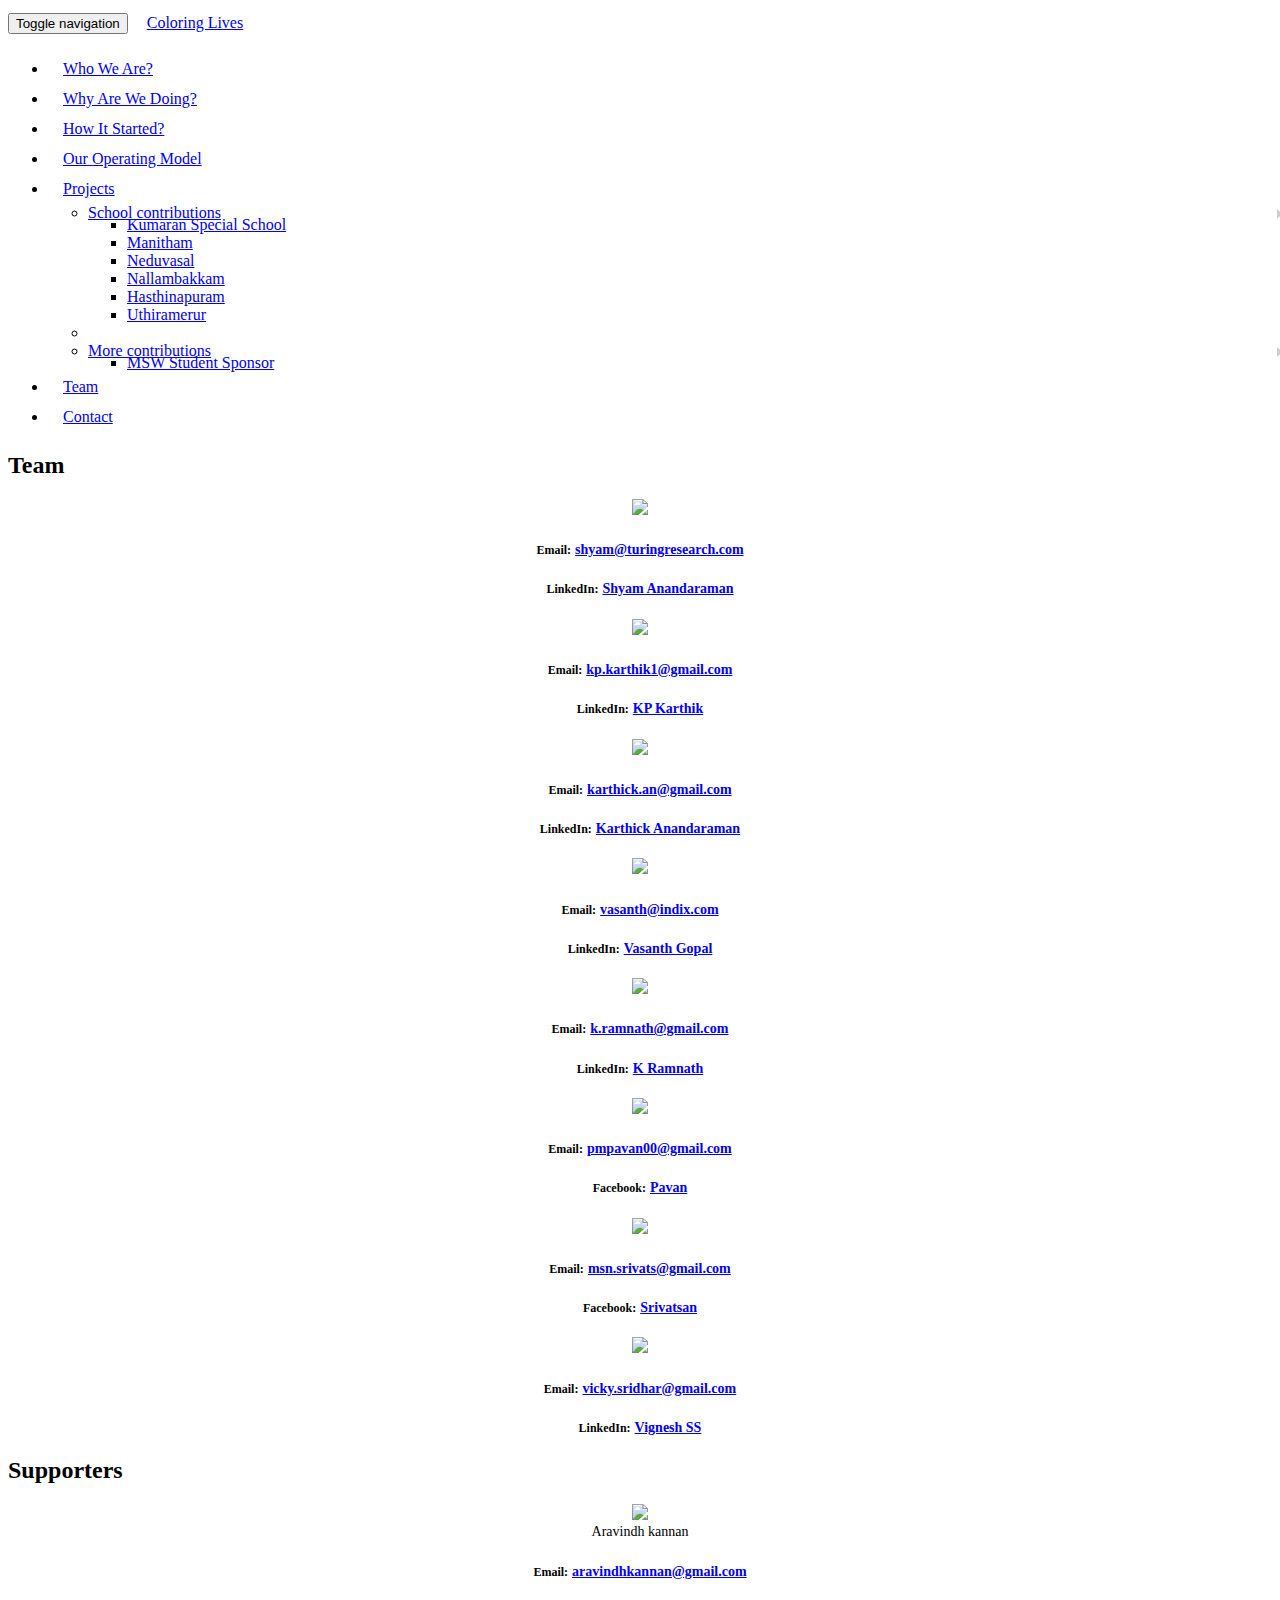
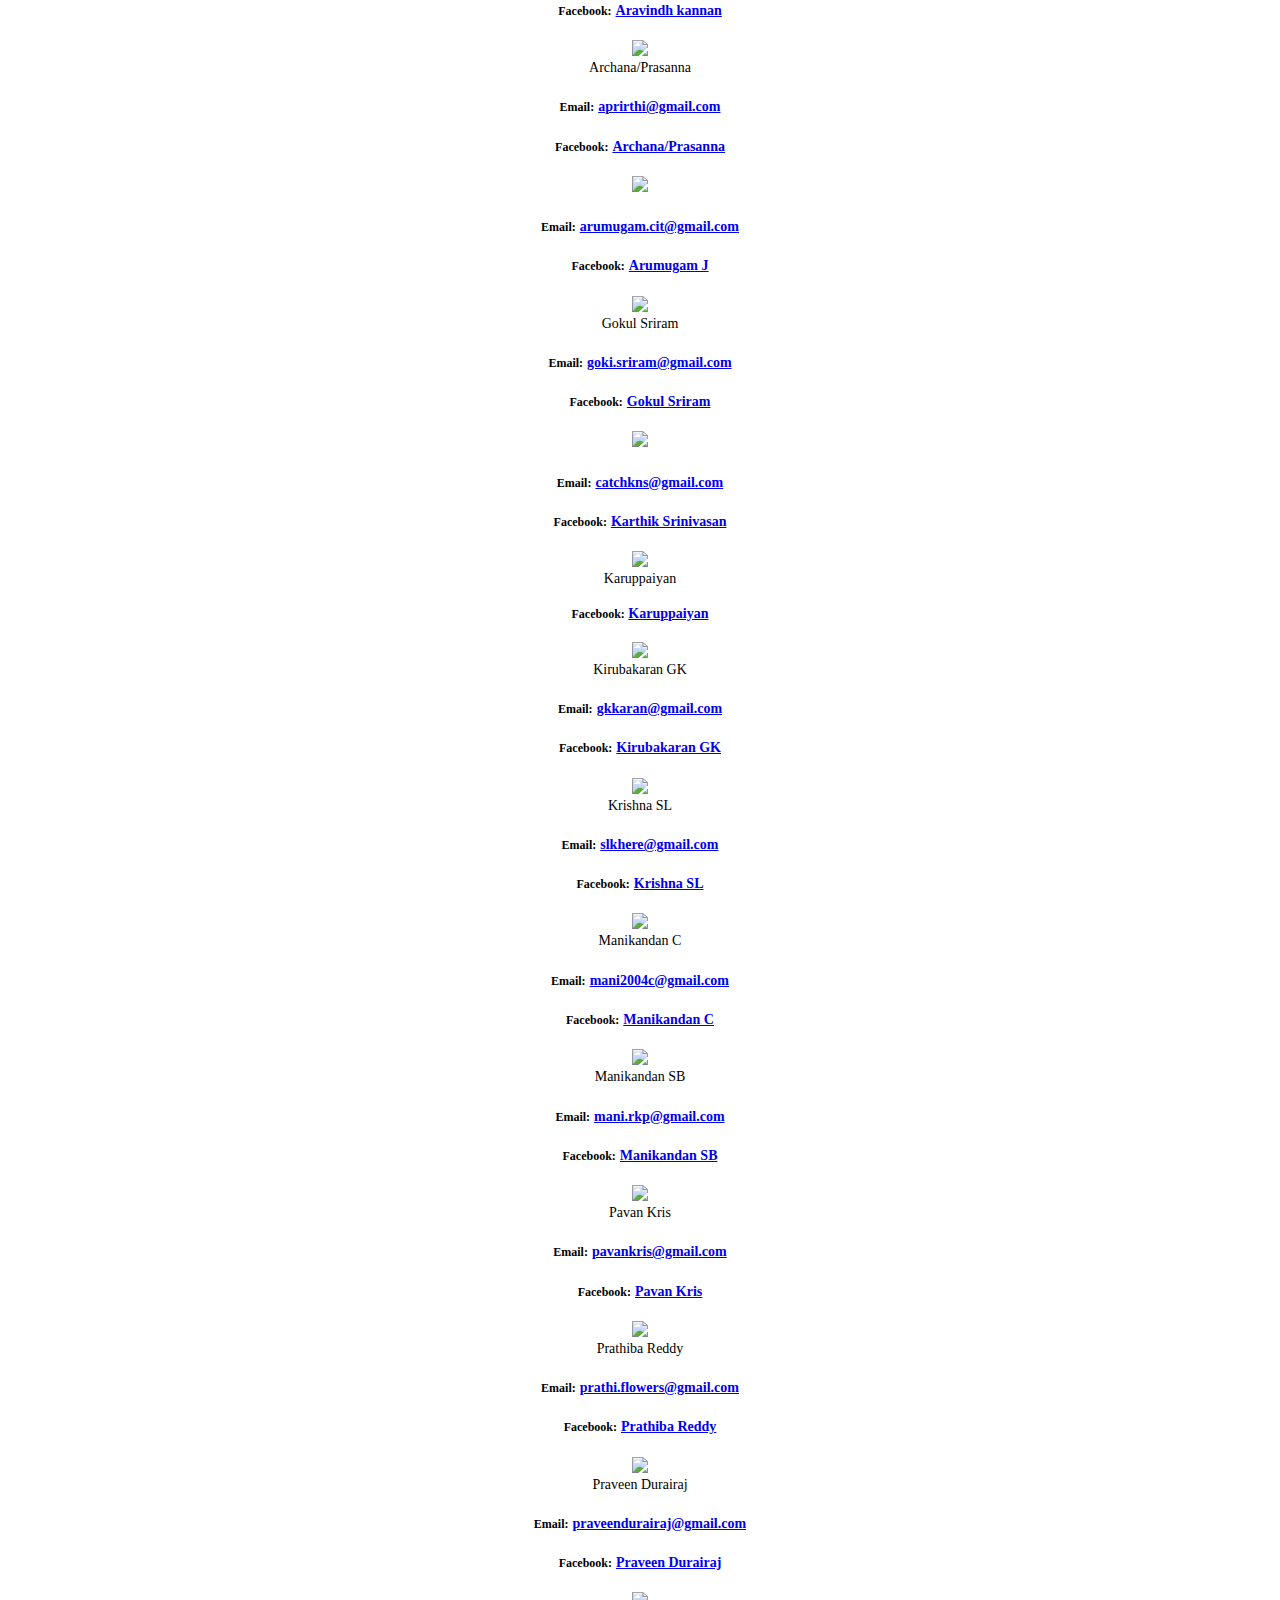
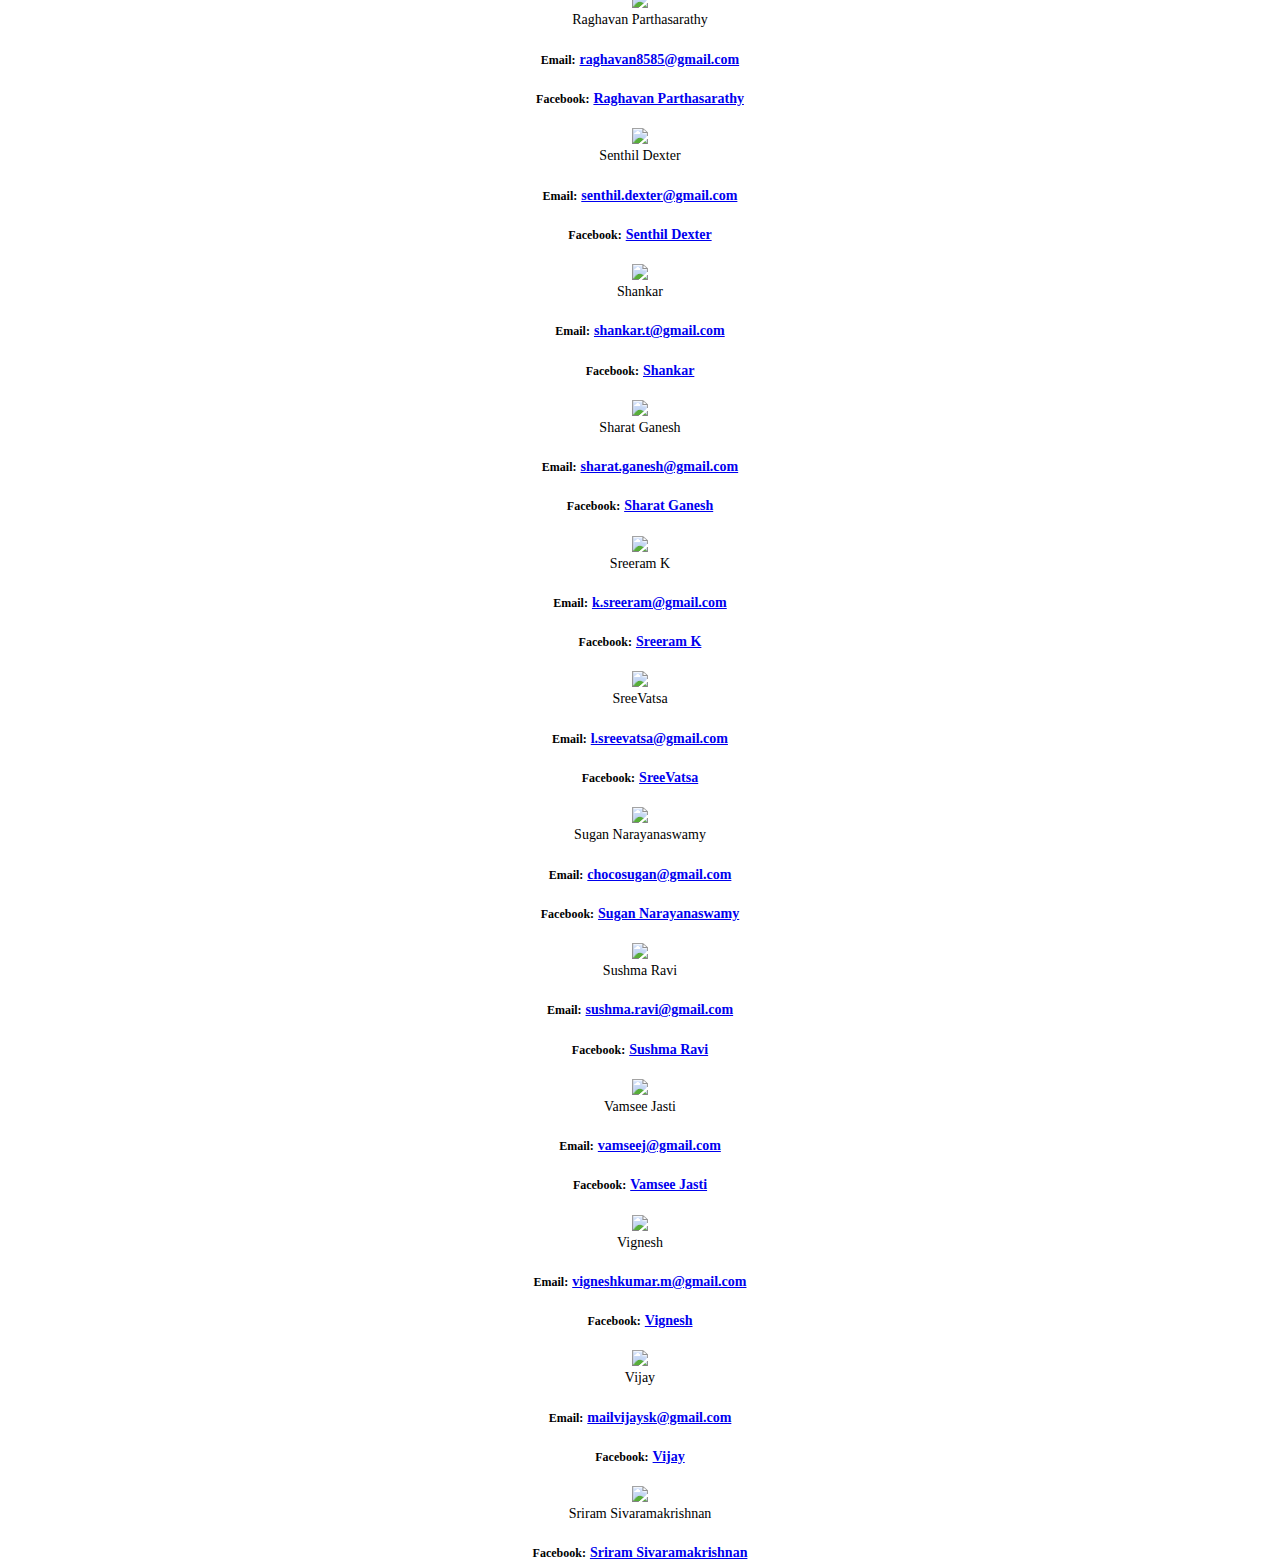
==== team.html @ 19ba020b "Add additional content as per new revision" ====
<!DOCTYPE html>
<html lang="en">
  <head>
    <meta charset="utf-8">
    <meta http-equiv="X-UA-Compatible" content="IE=edge">
    <meta name="viewport" content="width=device-width, initial-scale=1">
    <title>Coloringlives</title>

    <!-- Search headers -->
    <meta name="author" content="ColoringLives">
    <meta name="description" content="Community that improvise on Education, one day and one rupee at a time">
    <meta name="generator" content="ColoringLives">

    <!-- Facebook headers -->
    <meta property="og:title" content="Coloring Lives Team">
    <meta property="og:description" content="Community that improvise on Education, one day and one rupee at a time">
    <meta property="og:type" content="website">
    <meta property="og:url" content="http://www.colouringlives.org/team.html">
    <meta property="og:image" content="images/coloringlives-bg.jpg">
    <meta property="og:site_name" content="ColoringLives">
    <meta property="fb:admins" content="ColoringLives">

    <!-- Twitter cards -->
    <meta name="twitter:card" content="Coloring Lives Team">
    <meta name="twitter:url" content="http://www.colouringlives.org/team.html">
    <meta name="twitter:title" content="Coloring Lives Team">
    <meta name="twitter:description" content="Community that improvise on Education, one day and one rupee at a time">
    <meta name="twitter:image" content="images/coloringlives-bg.jpg">

    <!-- Google+ -->
    <meta itemprop="name" content="Coloring Lives Team">
    <meta itemprop="description" content="Community that improvise on Education, one day and one rupee at a time">
    <meta itemprop="image" content="images/coloringlives-bg.jpg">

    <!-- Bootstrap -->
    <link href="css/bootstrap.min.css" rel="stylesheet">

    <link href="css/index.css" rel="stylesheet">

    <!-- HTML5 Shim and Respond.js IE8 support of HTML5 elements and media queries -->
    <!-- WARNING: Respond.js doesn't work if you view the page via file:// -->
    <!--[if lt IE 9]>
    <script src="https://oss.maxcdn.com/libs/html5shiv/3.7.0/html5shiv.js"></script>
    <script src="https://oss.maxcdn.com/libs/respond.js/1.4.2/respond.min.js"></script>
    <![endif]-->
  </head>
  <body>

    <div class="navbar navbar-default navbar-fixed-top" role="navigation">
      <div class="container">
        <div class="navbar-header">
          <button type="button" class="navbar-toggle" data-toggle="collapse" data-target=".navbar-collapse">
            <span class="sr-only">Toggle navigation</span>
            <span class="icon-bar"></span>
            <span class="icon-bar"></span>
            <span class="icon-bar"></span>
          </button>
          <a class="navbar-brand" href="/">Coloring Lives</a>
        </div>
        <div class="collapse navbar-collapse">
          <ul class="nav navbar-nav">
            <li><a href="/#who">Who We Are?</a></li>
            <li><a href="/#why">Why Are We Doing?</a></li>
            <li><a href="/#how">How It Started?</a></li>
            <li><a href="#plan">Our Operating Model</a></li>
            <li class="dropdown">
              <a href="#" class="dropdown-toggle" data-toggle="dropdown">Projects <b class="caret"></b></a>
              <ul class="dropdown-menu">
              	<li class="dropdown-submenu">
                  <a href="#">School contributions</a>
                  <ul class="dropdown-menu">
                  	<li><a href="/projects.html#kumaran">Kumaran Special School</a></li>
		                <li><a href="/projects.html#manitham">Manitham</a></li>
		                <li><a href="/projects.html#neduvasal">Neduvasal</a></li>
		                <li><a href="/projects.html#nallambakkam">Nallambakkam</a></li>
		                <li><a href="/projects.html#hasthinapuram">Hasthinapuram</a></li>
		                <li><a href="/projects.html#uthiramerur">Uthiramerur</a></li>
		              </ul>
		            </li>
                <li class="divider"></li>
                 <li class="dropdown-submenu">
                  <a href="#">More contributions</a>
                  <ul class="dropdown-menu">
                    <li><a href="/projects.html#sponsorstudent">MSW Student Sponsor</a></li>
                  </ul>
                </li>
              </ul>
            </li>
            <li><a href="/team.html">Team</a></li>
            <li><a href="/contactus.html">Contact</a></li>
          </ul>
        </div><!--/.nav-collapse -->
      </div>
    </div>
    <div id="contactus" class="jumbotron">
      <div class="container">
        <div class="row">
          <h2>Team</h2>
        </div>
        <div class="row">
          <form role="form">
            <div class="form-group">
              <div class="row core-team well well-small">
                <section class="col-md-3">
                  <img class="img-responsive img-thumbnail" src="images/shyam.jpg" />
                  <h4>
		                <span class="glyphicon glyphicon-envelope"></span>
		                <span>Email:</span>
		                <a target="_blank" href="mailto:shyam@turingresearch.com">shyam@turingresearch.com</a>
		              </h4>
		              <h4>
		                <span class="glyphicon glyphicon-user"></span>
		                <span>LinkedIn:</span>
		                <a target="_blank" href="https://www.linkedin.com/in/shyamanandaraman">Shyam Anandaraman</a>
		              </h4>
                </section>
                <section class="col-md-3">
                  <img class="img-responsive img-thumbnail" src="images/kpkarthik.jpg" />
                  <h4>
		                <span class="glyphicon glyphicon-envelope"></span>
		                <span>Email:</span>
		                <a target="_blank" href="mailto:kp.karthik1@gmail.com">kp.karthik1@gmail.com</a>
		              </h4>
		              <h4>
		                <span class="glyphicon glyphicon-user"></span>
		                <span>LinkedIn:</span>
		                <a target="_blank" href="https://www.linkedin.com/pub/karthik-krishna-pandi/a/19a/207">KP Karthik</a>
		              </h4>
                </section>
                <section class="col-md-3">
                  <img class="img-responsive img-thumbnail" src="images/karthick.jpg" />
                  <h4>
		                <span class="glyphicon glyphicon-envelope"></span>
		                <span>Email:</span>
		                <a target="_blank" href="mailto:karthick.an@gmail.com">karthick.an@gmail.com</a>
		              </h4>
		              <h4>
		                <span class="glyphicon glyphicon-user"></span>
		                <span>LinkedIn:</span>
		                <a target="_blank" href="https://www.linkedin.com/in/karthickanandarman">Karthick Anandaraman</a>
		              </h4>
                </section>
                <section class="col-md-3">
                  <img class="img-responsive img-thumbnail" src="images/vasanth.jpg" />
                  <h4>
		                <span class="glyphicon glyphicon-envelope"></span>
		                <span>Email:</span>
		                <a target="_blank" href="mailto:vasanth@indix.com">vasanth@indix.com</a>
		              </h4>
		              <h4>
		                <span class="glyphicon glyphicon-user"></span>
		                <span>LinkedIn:</span>
		                <a target="_blank" href="https://www.linkedin.com/pub/vasanth-gopal/26/406/941">Vasanth Gopal</a>
		              </h4>
                </section>
                <section class="col-md-3">
                  <img class="img-responsive img-thumbnail" src="images/ramnath.jpg" />
                  <h4>
		                <span class="glyphicon glyphicon-envelope"></span>
		                <span>Email:</span>
		                <a target="_blank" href="mailto:k.ramnath@gmail.com">k.ramnath@gmail.com</a>
		              </h4>
		              <h4>
		                <span class="glyphicon glyphicon-user"></span>
		                <span>LinkedIn:</span>
		                <a target="_blank" href="http://in.linkedin.com/in/ramnathkrishnamurthy">K Ramnath</a>
		              </h4>
                </section>
                <section class="col-md-3">
                  <img class="img-responsive img-thumbnail" src="images/pavan.jpg" />
                  <h4>
		                <span class="glyphicon glyphicon-envelope"></span>
		                <span>Email:</span>
		                <a target="_blank" href="mailto:pmpavan00@gmail.com">pmpavan00@gmail.com</a>
		              </h4>
		              <h4>
		                <span class="glyphicon glyphicon-user"></span>
		                <span>Facebook:</span>
		                <a target="_blank" href="https://www.facebook.com/pavanpm">Pavan</a>
		              </h4>
                </section>
                <section class="col-md-3">
                  <img class="img-responsive img-thumbnail" src="images/srivats.jpg" />
                  <h4>
		                <span class="glyphicon glyphicon-envelope"></span>
		                <span>Email:</span>
		                <a target="_blank" href="mailto:msn.srivats@gmail.com">msn.srivats@gmail.com</a>
		              </h4>
		              <h4>
		                <span class="glyphicon glyphicon-user"></span>
		                <span>Facebook:</span>
		                <a target="_blank" href="https://www.facebook.com/sri.vatsan.5011">Srivatsan</a>
		              </h4>
                </section>
                <section class="col-md-3">
                  <img class="img-responsive img-thumbnail" src="images/vignesh.jpg" />
                  <h4>
		                <span class="glyphicon glyphicon-envelope"></span>
		                <span>Email:</span>
		                <a target="_blank" href="mailto:vicky.sridhar@gmail.com">vicky.sridhar@gmail.com</a>
		                
		              </h4>
		              <h4>
		                <span class="glyphicon glyphicon-user"></span>
		                <span>LinkedIn:</span>
		                <a target="_blank" href="http://in.linkedin.com/pub/vignesh-ss/18/148/90">Vignesh SS</a>
		              </h4>
                </section>
              </div>
            </div>
          </form>
        </div>
      </div>
      <div id="supporters" class="container">
        <div class="row">
          <h2>Supporters</h2>
        </div>
        <div class="row">
          <form role="form">
            <div class="form-group">
              <div class="row core-team well well-small">
                <section class="col-md-3">
								  <img class="img-responsive img-thumbnail" src="https://graph.facebook.com/aravindhkannan/picture?width=250" />
								  <label>Aravindh kannan</label>
								  <h4>
								    <span class="glyphicon glyphicon-envelope"></span>
								    <span>Email:</span>
								    <a target="_blank" href="mailto:aravindhkannan@gmail.com">aravindhkannan@gmail.com</a></h4>
								  <h4>
								    <span class="glyphicon glyphicon-user"></span>
								    <span>Facebook:</span>
								    <a target="_blank" href="https://www.facebook.com/aravindhkannan">Aravindh kannan</a>
								  </h4>
								</section>
								<section class="col-md-3">
								  <img class="img-responsive img-thumbnail" src="https://graph.facebook.com/archana.prirthi/picture?width=250" />
								  <label>Archana/Prasanna </label>
								  <h4>
								    <span class="glyphicon glyphicon-envelope"></span>
								    <span>Email:</span>
								    <a target="_blank" href="mailto:aprirthi@gmail.com">aprirthi@gmail.com</a></h4>
								  <h4>
								    <span class="glyphicon glyphicon-user"></span>
								    <span>Facebook:</span>
								    <a target="_blank" href="https://www.facebook.com/archana.prirthi">Archana/Prasanna </a>
								  </h4>
								</section>
								<section class="col-md-3">
								  <img class="img-responsive img-thumbnail" src="https://graph.facebook.com/jsixface/picture?width=250" />
								  <h4>
								    <span class="glyphicon glyphicon-envelope"></span>
								    <span>Email:</span>
								    <a target="_blank" href="mailto:arumugam.cit@gmail.com">arumugam.cit@gmail.com</a></h4>
								  <h4>
								    <span class="glyphicon glyphicon-user"></span>
								    <span>Facebook:</span>
								    <a target="_blank" href="https://www.facebook.com/jsixface">Arumugam J</a>
								  </h4>
								</section>
								<section class="col-md-3">
								  <img class="img-responsive img-thumbnail" src="https://graph.facebook.com/gokul.kannan.528/picture?width=250" />
								  <label>Gokul Sriram </label>
								  <h4>
								    <span class="glyphicon glyphicon-envelope"></span>
								    <span>Email:</span>
								    <a target="_blank" href="mailto:goki.sriram@gmail.com">	goki.sriram@gmail.com</a>
								  </h4>
								  <h4>
								    <span class="glyphicon glyphicon-user"></span>
								    <span>Facebook:</span>
								    <a target="_blank" href="https://www.facebook.com/gokul.kannan.528">Gokul Sriram </a>
								  </h4>
								</section>
								<section class="col-md-3">
								  <img class="img-responsive img-thumbnail" src="https://graph.facebook.com/catchkns/picture?width=250" />
								  <h4>
								    <span class="glyphicon glyphicon-envelope"></span>
								    <span>Email:</span>
								    <a target="_blank" href="mailto:catchkns@gmail.com">catchkns@gmail.com</a></h4>
								  <h4>
								    <span class="glyphicon glyphicon-user"></span>
								    <span>Facebook:</span>
								    <a target="_blank" href="https://www.facebook.com/catchkns">Karthik Srinivasan</a>
								  </h4>
								</section>
								<section class="col-md-3">
								  <img class="img-responsive img-thumbnail" src="https://graph.facebook.com/karuppaiyan.arumugam/picture?width=250" />
								  <label>Karuppaiyan</a></h4>
								  <h4>
								    <span class="glyphicon glyphicon-user"></span>
								    <span>Facebook:</span>
								    <a target="_blank" href="https://www.facebook.com/karuppaiyan.arumugam">Karuppaiyan</a>
								  </h4>
								</section>
								<section class="col-md-3">
								  <img class="img-responsive img-thumbnail" src="https://graph.facebook.com/gkkaran/picture?width=250" />
								  <label>Kirubakaran GK</label>
								  <h4>
								    <span class="glyphicon glyphicon-envelope"></span>
								    <span>Email:</span>
								    <a target="_blank" href="mailto:gkkaran@gmail.com">gkkaran@gmail.com</a></h4>
								  </h4>
								  <h4>
								    <span class="glyphicon glyphicon-user"></span>
								    <span>Facebook:</span>
								    <a target="_blank" href="https://www.facebook.com/gkkaran">Kirubakaran GK</a>
								  </h4>
								</section>
								<section class="col-md-3">
								  <img class="img-responsive img-thumbnail" src="https://graph.facebook.com/krishna.sl.1/picture?width=250" />
								  <label>Krishna SL	</label>
								  <h4>
								    <span class="glyphicon glyphicon-envelope"></span>
								    <span>Email:</span>
								    <a target="_blank" href="mailto:slkhere@gmail.com">slkhere@gmail.com</a>
								  </h4>
								  <h4>
								    <span class="glyphicon glyphicon-user"></span>
								    <span>Facebook:</span>
								    <a target="_blank" href="https://www.facebook.com/krishna.sl.1">Krishna SL	</a>
								  </h4>
								</section>
								<section class="col-md-3">
								  <img class="img-responsive img-thumbnail" src="https://graph.facebook.com/manikandan.chandrasekar.5/picture?width=250" />
								  <label>Manikandan C	</label>
								  <h4>
								    <span class="glyphicon glyphicon-envelope"></span>
								    <span>Email:</span>
								    <a target="_blank" href="mailto:mani2004c@gmail.com">mani2004c@gmail.com</a>
								  </h4>
								  <h4>
								  	<span class="glyphicon glyphicon-user"></span>
								    <span>Facebook:</span>
								    <a target="_blank" href="https://www.facebook.com/manikandan.chandrasekar.5">Manikandan C</a>
								  </h4>
								 </section>
								<section class="col-md-3">
								  <img class="img-responsive img-thumbnail" src="https://graph.facebook.com/manikandanbalu.sb/picture?width=250" />
								  <label>Manikandan SB</label>
								  <h4>
								    <span class="glyphicon glyphicon-envelope"></span>
								    <span>Email:</span>
								    <a target="_blank" href="mailto:mani.rkp@gmail.com">mani.rkp@gmail.com</a>
								  </h4>
								  <h4>
								  	<span class="glyphicon glyphicon-user"></span>
								    <span>Facebook:</span>
								    <a target="_blank" href="https://www.facebook.com/manikandanbalu.sb">Manikandan SB</a>
								  </h4>
								</section>
								<section class="col-md-3">
								  <img class="img-responsive img-thumbnail" src="https://graph.facebook.com/pavankris/picture?width=250" />
								  <label>Pavan Kris	</label>
								  <h4>
								    <span class="glyphicon glyphicon-envelope"></span>
								    <span>Email:</span>
								    <a target="_blank" href="mailto:pavankris@gmail.com">pavankris@gmail.com</a></h4>
								  <h4>
								    <span class="glyphicon glyphicon-user"></span>
								    <span>Facebook:</span>
								    <a target="_blank" href="https://www.facebook.com/pavankris">Pavan Kris</a>
								  </h4>
								</section>
								<section class="col-md-3">
								  <img class="img-responsive img-thumbnail" src="https://graph.facebook.com/prathi.reddy13/picture?width=250" />
								  <label>Prathiba Reddy	</label>
								  <h4>
								    <span class="glyphicon glyphicon-envelope"></span>
								    <span>Email:</span>
								    <a target="_blank" href="mailto:prathi.flowers@gmail.com">prathi.flowers@gmail.com</a></h4>
								  <h4>
								    <span class="glyphicon glyphicon-user"></span>
								    <span>Facebook:</span>
								    <a target="_blank" href="https://www.facebook.com/prathi.reddy13">Prathiba Reddy</a>
								  </h4>
								</section>
								<section class="col-md-3">
								  <img class="img-responsive img-thumbnail" src="https://graph.facebook.com/praveendurairaj/picture?width=250" />
								  <label>Praveen Durairaj	</label>
								  <h4>
								    <span class="glyphicon glyphicon-envelope"></span>
								    <span>Email:</span>
								    <a target="_blank" href="mailto:praveendurairaj@gmail.com">praveendurairaj@gmail.com</a></h4>
								  <h4>
								    <span class="glyphicon glyphicon-user"></span>
								    <span>Facebook:</span>
								    <a target="_blank" href="https://www.facebook.com/praveendurairaj">Praveen Durairaj</a>
								  </h4>
								</section>
								<section class="col-md-3">
								  <img class="img-responsive img-thumbnail" src="https://graph.facebook.com/raghavan.parthasarathy/picture?width=250" />
								  <label>Raghavan Parthasarathy	</label>
								  <h4>
								    <span class="glyphicon glyphicon-envelope"></span>
								    <span>Email:</span>
								    <a target="_blank" href="mailto:raghavan8585@gmail.com">raghavan8585@gmail.com</a></h4>
								  <h4>
								    <span class="glyphicon glyphicon-user"></span>
								    <span>Facebook:</span>
								    <a target="_blank" href="https://www.facebook.com/raghavan.parthasarathy">Raghavan Parthasarathy	</a>
								  </h4>
								</section>
								<section class="col-md-3">
								  <img class="img-responsive img-thumbnail" src="https://graph.facebook.com/senthil.dexter/picture?width=250" />
								  <label>Senthil Dexter	</label>
								  <h4>
								    <span class="glyphicon glyphicon-envelope"></span>
								    <span>Email:</span>
								    <a target="_blank" href="mailto:senthil.dexter@gmail.com">senthil.dexter@gmail.com</a></h4>
								  <h4>
								    <span class="glyphicon glyphicon-user"></span>
								    <span>Facebook:</span>
								    <a target="_blank" href="https://www.facebook.com/senthil.dexter">Senthil Dexter</a>
								  </h4>
								</section>
								<section class="col-md-3">
								  <img class="img-responsive img-thumbnail" src="https://graph.facebook.com/tshankar501/picture?width=250" />
								  <label>Shankar	</label>
								  <h4>
								    <span class="glyphicon glyphicon-envelope"></span>
								    <span>Email:</span>
								    <a target="_blank" href="mailto:shankar.t@gmail.com">shankar.t@gmail.com</a></h4>
								  <h4>
								    <span class="glyphicon glyphicon-user"></span>
								    <span>Facebook:</span>
								    <a target="_blank" href="https://www.facebook.com/tshankar501">Shankar</a>
								  </h4>
								</section>
								<section class="col-md-3">
								  <img class="img-responsive img-thumbnail" src="https://graph.facebook.com/sharat.ganesh/picture?width=250" />
								  <label>Sharat Ganesh	</label>
								  <h4>
								    <span class="glyphicon glyphicon-envelope"></span>
								    <span>Email:</span>
								    <a target="_blank" href="mailto:sharat.ganesh@gmail.com">sharat.ganesh@gmail.com</a></h4>
								  <h4>
								    <span class="glyphicon glyphicon-user"></span>
								    <span>Facebook:</span>
								    <a target="_blank" href="https://www.facebook.com/sharat.ganesh">Sharat Ganesh	</a>
								  </h4>
								</section>
								<section class="col-md-3">
								  <img class="img-responsive img-thumbnail" src="https://graph.facebook.com/k.sreeram/picture?width=250" />
								  <label>Sreeram K	</label>
								  <h4>
								    <span class="glyphicon glyphicon-envelope"></span>
								    <span>Email:</span>
								    <a target="_blank" href="mailto:k.sreeram@gmail.com">k.sreeram@gmail.com</a></h4>
								  <h4>
								    <span class="glyphicon glyphicon-user"></span>
								    <span>Facebook:</span>
								    <a target="_blank" href="https://www.facebook.com/k.sreeram">Sreeram K	</a>
								  </h4>
								</section>
								<section class="col-md-3">
								  <img class="img-responsive img-thumbnail" src="https://graph.facebook.com/sreevatsa/picture?width=250" />
								  <label>SreeVatsa	</label>
								  <h4>
								    <span class="glyphicon glyphicon-envelope"></span>
								    <span>Email:</span>
								    <a target="_blank" href="mailto:l.sreevatsa@gmail.com">l.sreevatsa@gmail.com</a></h4>
								  <h4>
								    <span class="glyphicon glyphicon-user"></span>
								    <span>Facebook:</span>
								    <a target="_blank" href="https://www.facebook.com/sreevatsa">SreeVatsa</a>
								  </h4>
								</section>
								<section class="col-md-3">
								  <img class="img-responsive img-thumbnail" src="https://graph.facebook.com/suganya.devi.946/picture?width=250" />
								  <label>Sugan Narayanaswamy	</label>
								  <h4>
								    <span class="glyphicon glyphicon-envelope"></span>
								    <span>Email:</span>
								    <a target="_blank" href="mailto:chocosugan@gmail.com">chocosugan@gmail.com</a></h4>
								  <h4>
								    <span class="glyphicon glyphicon-user"></span>
								    <span>Facebook:</span>
								    <a target="_blank" href="https://www.facebook.com/suganya.devi.946">Sugan Narayanaswamy	</a>
								  </h4>
								</section>
								<section class="col-md-3">
								  <img class="img-responsive img-thumbnail" src="https://graph.facebook.com/sushma.yarramreddy/picture?width=250" />
								  <label>Sushma Ravi	</label>
								  <h4>
								    <span class="glyphicon glyphicon-envelope"></span>
								    <span>Email:</span>
								    <a target="_blank" href="mailto:sushma.ravi@gmail.com">sushma.ravi@gmail.com</a></h4>
								  <h4>
								    <span class="glyphicon glyphicon-user"></span>
								    <span>Facebook:</span>
								    <a target="_blank" href="https://www.facebook.com/sushma.yarramreddy">Sushma Ravi</a>
								  </h4>
								</section>
								<section class="col-md-3">
								  <img class="img-responsive img-thumbnail" src="https://graph.facebook.com/vamseej/picture?width=250" />
								  <label>Vamsee Jasti	</label>
								  <h4>
								    <span class="glyphicon glyphicon-envelope"></span>
								    <span>Email:</span>
								    <a target="_blank" href="mailto:vamseej@gmail.com">vamseej@gmail.com</a></h4>
								  <h4>
								    <span class="glyphicon glyphicon-user"></span>
								    <span>Facebook:</span>
								    <a target="_blank" href="https://www.facebook.com/vamseej">Vamsee Jasti</a>
								  </h4>
								</section>
								<section class="col-md-3">
								  <img class="img-responsive img-thumbnail" src="https://graph.facebook.com/vignesh.k.manogaran/picture?width=250" />
								  <label>Vignesh	</label>
								  <h4>
								    <span class="glyphicon glyphicon-envelope"></span>
								    <span>Email:</span>
								    <a target="_blank" href="mailto:vigneshkumar.m@gmail.com">vigneshkumar.m@gmail.com</a>
								  </h4>
								  <h4>
								    <span class="glyphicon glyphicon-user"></span>
								    <span>Facebook:</span>
								    <a target="_blank" href="https://www.facebook.com/vignesh.k.manogaran">Vignesh</a>
								  </h4>
								</section>
								<section class="col-md-3">
								  <img class="img-responsive img-thumbnail" src="https://graph.facebook.com/mailvijaysk/picture?width=250" />
								  <label>Vijay</label>
								  <h4>
								    <span class="glyphicon glyphicon-envelope"></span>
								    <span>Email:</span>
								    <a target="_blank" href="mailto:mailvijaysk@gmail.com">mailvijaysk@gmail.com</a>
								  </h4>
								  <h4>
								    <span class="glyphicon glyphicon-user"></span>
								    <span>Facebook:</span>
								    <a target="_blank" href="https://www.facebook.com/mailvijaysk">Vijay</a>
								  </h4>
								</section>
								<section class="col-md-3">
								  <img class="img-responsive img-thumbnail" src="https://graph.facebook.com/sriram.sivaramakrishnan.7/picture?width=250" />
								  <label>Sriram Sivaramakrishnan</label>
								  <h4>
								    <span class="glyphicon glyphicon-user"></span>
								    <span>Facebook:</span>
								    <a target="_blank" href="https://www.facebook.com/sriram.sivaramakrishnan.7">Sriram Sivaramakrishnan</a>
								  </h4>
								</section>
              </div>
            </div>
          </form>
        </div>
      </div>
    </div>

     <!-- Bootstrap core JavaScript
    ================================================== -->
    <!-- Placed at the end of the document so the pages load faster -->
    <script src="https://ajax.googleapis.com/ajax/libs/jquery/1.11.0/jquery.min.js"></script>
    <script src="js/bootstrap.min.js"></script>
    <script src="js/index.js"></script>

  </body>
</html>
---- css/index.css ----
html{
	height: 100%;
}
body {
  height: 100%;
}

.navbar-default{
	margin-bottom: 0;
	min-height: 40px;
}

.navbar-nav>li>a, .navbar-brand{
	padding: 10px 15px;
	line-height: 30px;
}

.starter-template {
	padding: 40px 15px;
}

.jumbotron.home{
	background: url("../images/coloringlives-bg.jpg") no-repeat 0 0;
	background-size: cover;
	height: 100%;
}

.jumbotron.home .container .objective{
	background: rgba(0,0,0,0.5);
	color: #fff;
	margin-top: 10px;
}

.jumbotron.home .container .objective .header{
	font-size: 35px;
}

.jumbotron.home .container .objective .subtitle{
	font-size: 20px;
	line-height: 25px;
}

.jumbotron.home .container .objective .btn-link{
	padding: 0;
	font-size: 20px;
	vertical-align: inherit;
	text-decoration: underline;
	color: whiteSmoke;
}

.jumbotron{
	margin-bottom: 0;
}

.jumbotron p{
	font-size: 16px;
}
.jumbotron.why, #manitham, #hasthinapuram, #uthiramerur{
	background: cadetblue;
	color: #fff;
}

.jumbotron.why a, #manitham a, #hasthinapuram a, #uthiramerur a{
	color: #fff;
	text-decoration: underline;
}

.jumbotron.who, .jumbotron.how{
	background:rgb(238,238,238);
}

.jumbotron.plan {
	background: cadetblue;
	color: #fff;
}
.jumbotron.plan a {
  color: #fff;
  text-decoration: underline;
}

#contactus{
  margin-bottom: 10px;
}

#contactus .core-team .col-md-3{
	text-align: center;
	margin-top: 20px;
}

#contactus .core-team img{
	height: 150px;
}

#contactus .core-team label{
	display: block;
	font-size: 14px;
}

#contactus .core-team a{
	font-size: 14px;	
}

#contactus .core-team span{
	font-size:12px; 
}

#kumaran .btn-link{
  padding-left: 0;
  font-size: 15px;
  text-decoration: underline;
}

#kumaran img, #manitham img, #neduvasal img, #nallambakkam img, #hasthinapuram img, #uthiramerur img{
  height: 250px;
  width: auto;
  display: inline-block;
}

#nallambakkam img, #hasthinapuram img, #uthiramerur img{
	height: 225px;
}

#kumaran .content, #manitham .content, #neduvasal .content, #nallambakkam .content, #hasthinapuram .content, #uthiramerur .content{
  margin-top: 20px;
}

#donate ul{
	list-style: none;
}

#donate ul li{
	line-height: 25px;
}

.footer {
  position: absolute;
  bottom: 0;
  width: 100%;
  /* Set the fixed height of the footer here */
  height: 60px;
  background-color: #f5f5f5;
}

input[value="Pay Now"]{
    display: none;
}

form.razor-donate{
    display: inline-block;
}

.dropdown-submenu{position:relative;}
.dropdown-submenu>.dropdown-menu{top:0;left:100%;margin-top:-6px;margin-left:-1px;-webkit-border-radius:0 6px 6px 6px;-moz-border-radius:0 6px 6px 6px;border-radius:0 6px 6px 6px;}
.dropdown-submenu:hover>.dropdown-menu{display:block;}
.dropdown-submenu>a:after{display:block;content:" ";float:right;width:0;height:0;border-color:transparent;border-style:solid;border-width:5px 0 5px 5px;border-left-color:#cccccc;margin-top:5px;margin-right:-10px;}
.dropdown-submenu:hover>a:after{border-left-color:#ffffff;}
.dropdown-submenu.pull-left{float:none;}.dropdown-submenu.pull-left>.dropdown-menu{left:-100%;margin-left:10px;-webkit-border-radius:6px 0 6px 6px;-moz-border-radius:6px 0 6px 6px;border-radius:6px 0 6px 6px;}
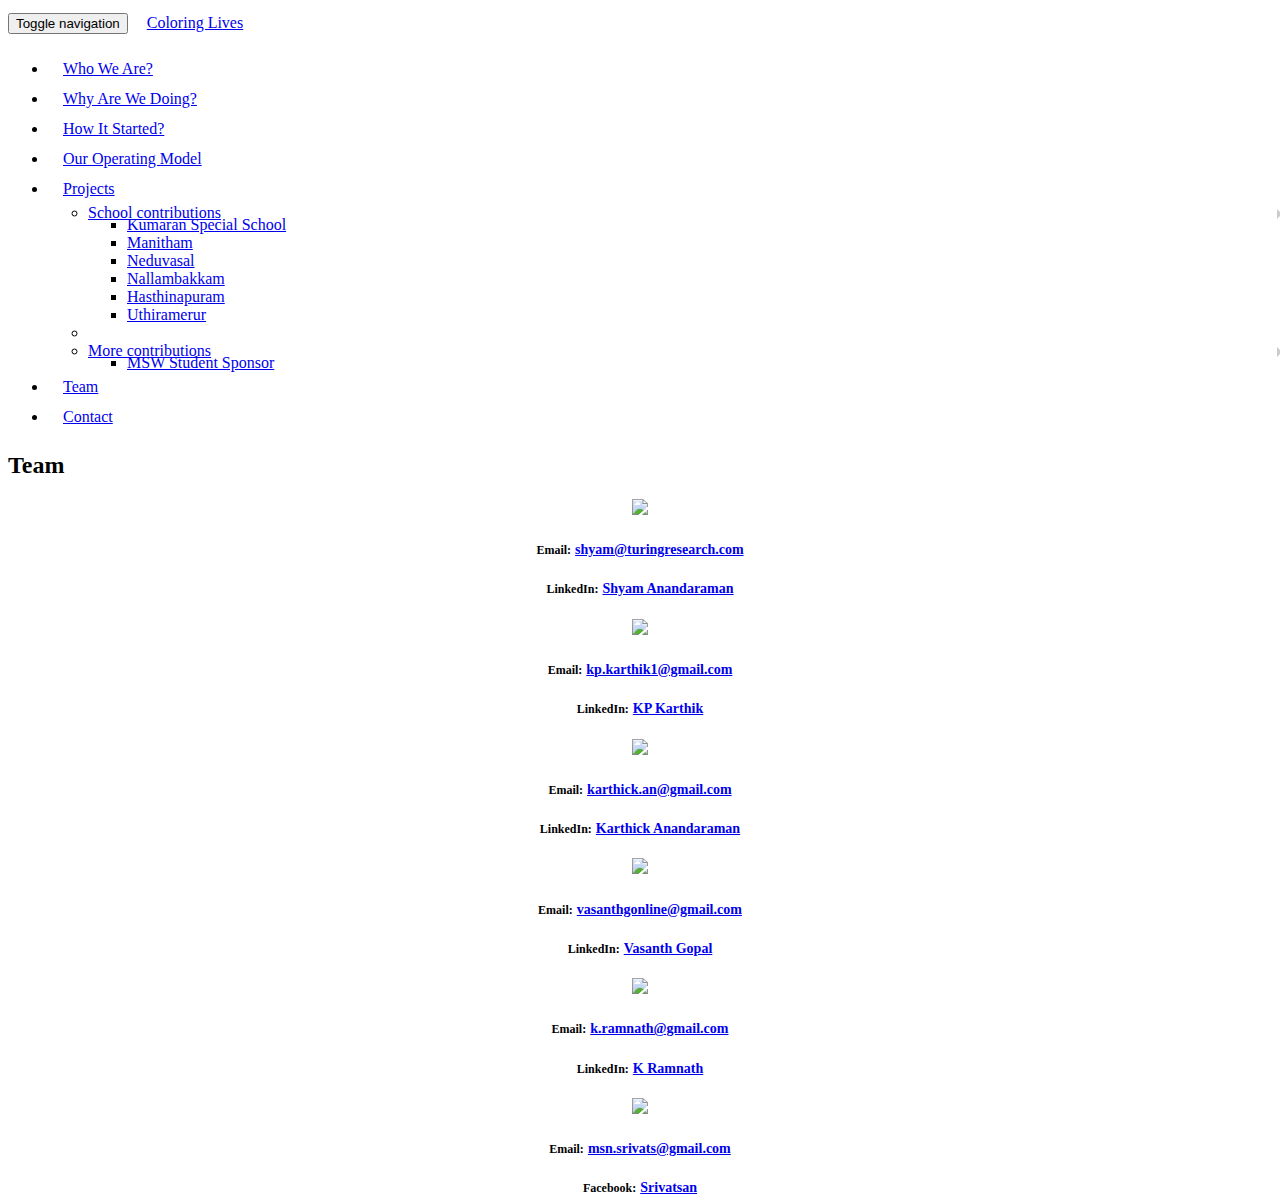
==== commit afb4237c: "Add additional content as per new revision" ====
--- a/team.html
+++ b/team.html
@@ -145,7 +145,7 @@
                   <h4>
 		                <span class="glyphicon glyphicon-envelope"></span>
 		                <span>Email:</span>
-		                <a target="_blank" href="mailto:vasanth@indix.com">vasanth@indix.com</a>
+		                <a target="_blank" href="mailto:vasanth@indix.com">vasanthgonline@gmail.com</a>
 		              </h4>
 		              <h4>
 		                <span class="glyphicon glyphicon-user"></span>
@@ -167,19 +167,6 @@
 		              </h4>
                 </section>
                 <section class="col-md-3">
-                  <img class="img-responsive img-thumbnail" src="images/pavan.jpg" />
-                  <h4>
-		                <span class="glyphicon glyphicon-envelope"></span>
-		                <span>Email:</span>
-		                <a target="_blank" href="mailto:pmpavan00@gmail.com">pmpavan00@gmail.com</a>
-		              </h4>
-		              <h4>
-		                <span class="glyphicon glyphicon-user"></span>
-		                <span>Facebook:</span>
-		                <a target="_blank" href="https://www.facebook.com/pavanpm">Pavan</a>
-		              </h4>
-                </section>
-                <section class="col-md-3">
                   <img class="img-responsive img-thumbnail" src="images/srivats.jpg" />
                   <h4>
 		                <span class="glyphicon glyphicon-envelope"></span>
@@ -192,355 +179,6 @@
 		                <a target="_blank" href="https://www.facebook.com/sri.vatsan.5011">Srivatsan</a>
 		              </h4>
                 </section>
-                <section class="col-md-3">
-                  <img class="img-responsive img-thumbnail" src="images/vignesh.jpg" />
-                  <h4>
-		                <span class="glyphicon glyphicon-envelope"></span>
-		                <span>Email:</span>
-		                <a target="_blank" href="mailto:vicky.sridhar@gmail.com">vicky.sridhar@gmail.com</a>
-		                
-		              </h4>
-		              <h4>
-		                <span class="glyphicon glyphicon-user"></span>
-		                <span>LinkedIn:</span>
-		                <a target="_blank" href="http://in.linkedin.com/pub/vignesh-ss/18/148/90">Vignesh SS</a>
-		              </h4>
-                </section>
-              </div>
-            </div>
-          </form>
-        </div>
-      </div>
-      <div id="supporters" class="container">
-        <div class="row">
-          <h2>Supporters</h2>
-        </div>
-        <div class="row">
-          <form role="form">
-            <div class="form-group">
-              <div class="row core-team well well-small">
-                <section class="col-md-3">
-								  <img class="img-responsive img-thumbnail" src="https://graph.facebook.com/aravindhkannan/picture?width=250" />
-								  <label>Aravindh kannan</label>
-								  <h4>
-								    <span class="glyphicon glyphicon-envelope"></span>
-								    <span>Email:</span>
-								    <a target="_blank" href="mailto:aravindhkannan@gmail.com">aravindhkannan@gmail.com</a></h4>
-								  <h4>
-								    <span class="glyphicon glyphicon-user"></span>
-								    <span>Facebook:</span>
-								    <a target="_blank" href="https://www.facebook.com/aravindhkannan">Aravindh kannan</a>
-								  </h4>
-								</section>
-								<section class="col-md-3">
-								  <img class="img-responsive img-thumbnail" src="https://graph.facebook.com/archana.prirthi/picture?width=250" />
-								  <label>Archana/Prasanna </label>
-								  <h4>
-								    <span class="glyphicon glyphicon-envelope"></span>
-								    <span>Email:</span>
-								    <a target="_blank" href="mailto:aprirthi@gmail.com">aprirthi@gmail.com</a></h4>
-								  <h4>
-								    <span class="glyphicon glyphicon-user"></span>
-								    <span>Facebook:</span>
-								    <a target="_blank" href="https://www.facebook.com/archana.prirthi">Archana/Prasanna </a>
-								  </h4>
-								</section>
-								<section class="col-md-3">
-								  <img class="img-responsive img-thumbnail" src="https://graph.facebook.com/jsixface/picture?width=250" />
-								  <h4>
-								    <span class="glyphicon glyphicon-envelope"></span>
-								    <span>Email:</span>
-								    <a target="_blank" href="mailto:arumugam.cit@gmail.com">arumugam.cit@gmail.com</a></h4>
-								  <h4>
-								    <span class="glyphicon glyphicon-user"></span>
-								    <span>Facebook:</span>
-								    <a target="_blank" href="https://www.facebook.com/jsixface">Arumugam J</a>
-								  </h4>
-								</section>
-								<section class="col-md-3">
-								  <img class="img-responsive img-thumbnail" src="https://graph.facebook.com/gokul.kannan.528/picture?width=250" />
-								  <label>Gokul Sriram </label>
-								  <h4>
-								    <span class="glyphicon glyphicon-envelope"></span>
-								    <span>Email:</span>
-								    <a target="_blank" href="mailto:goki.sriram@gmail.com">	goki.sriram@gmail.com</a>
-								  </h4>
-								  <h4>
-								    <span class="glyphicon glyphicon-user"></span>
-								    <span>Facebook:</span>
-								    <a target="_blank" href="https://www.facebook.com/gokul.kannan.528">Gokul Sriram </a>
-								  </h4>
-								</section>
-								<section class="col-md-3">
-								  <img class="img-responsive img-thumbnail" src="https://graph.facebook.com/catchkns/picture?width=250" />
-								  <h4>
-								    <span class="glyphicon glyphicon-envelope"></span>
-								    <span>Email:</span>
-								    <a target="_blank" href="mailto:catchkns@gmail.com">catchkns@gmail.com</a></h4>
-								  <h4>
-								    <span class="glyphicon glyphicon-user"></span>
-								    <span>Facebook:</span>
-								    <a target="_blank" href="https://www.facebook.com/catchkns">Karthik Srinivasan</a>
-								  </h4>
-								</section>
-								<section class="col-md-3">
-								  <img class="img-responsive img-thumbnail" src="https://graph.facebook.com/karuppaiyan.arumugam/picture?width=250" />
-								  <label>Karuppaiyan</a></h4>
-								  <h4>
-								    <span class="glyphicon glyphicon-user"></span>
-								    <span>Facebook:</span>
-								    <a target="_blank" href="https://www.facebook.com/karuppaiyan.arumugam">Karuppaiyan</a>
-								  </h4>
-								</section>
-								<section class="col-md-3">
-								  <img class="img-responsive img-thumbnail" src="https://graph.facebook.com/gkkaran/picture?width=250" />
-								  <label>Kirubakaran GK</label>
-								  <h4>
-								    <span class="glyphicon glyphicon-envelope"></span>
-								    <span>Email:</span>
-								    <a target="_blank" href="mailto:gkkaran@gmail.com">gkkaran@gmail.com</a></h4>
-								  </h4>
-								  <h4>
-								    <span class="glyphicon glyphicon-user"></span>
-								    <span>Facebook:</span>
-								    <a target="_blank" href="https://www.facebook.com/gkkaran">Kirubakaran GK</a>
-								  </h4>
-								</section>
-								<section class="col-md-3">
-								  <img class="img-responsive img-thumbnail" src="https://graph.facebook.com/krishna.sl.1/picture?width=250" />
-								  <label>Krishna SL	</label>
-								  <h4>
-								    <span class="glyphicon glyphicon-envelope"></span>
-								    <span>Email:</span>
-								    <a target="_blank" href="mailto:slkhere@gmail.com">slkhere@gmail.com</a>
-								  </h4>
-								  <h4>
-								    <span class="glyphicon glyphicon-user"></span>
-								    <span>Facebook:</span>
-								    <a target="_blank" href="https://www.facebook.com/krishna.sl.1">Krishna SL	</a>
-								  </h4>
-								</section>
-								<section class="col-md-3">
-								  <img class="img-responsive img-thumbnail" src="https://graph.facebook.com/manikandan.chandrasekar.5/picture?width=250" />
-								  <label>Manikandan C	</label>
-								  <h4>
-								    <span class="glyphicon glyphicon-envelope"></span>
-								    <span>Email:</span>
-								    <a target="_blank" href="mailto:mani2004c@gmail.com">mani2004c@gmail.com</a>
-								  </h4>
-								  <h4>
-								  	<span class="glyphicon glyphicon-user"></span>
-								    <span>Facebook:</span>
-								    <a target="_blank" href="https://www.facebook.com/manikandan.chandrasekar.5">Manikandan C</a>
-								  </h4>
-								 </section>
-								<section class="col-md-3">
-								  <img class="img-responsive img-thumbnail" src="https://graph.facebook.com/manikandanbalu.sb/picture?width=250" />
-								  <label>Manikandan SB</label>
-								  <h4>
-								    <span class="glyphicon glyphicon-envelope"></span>
-								    <span>Email:</span>
-								    <a target="_blank" href="mailto:mani.rkp@gmail.com">mani.rkp@gmail.com</a>
-								  </h4>
-								  <h4>
-								  	<span class="glyphicon glyphicon-user"></span>
-								    <span>Facebook:</span>
-								    <a target="_blank" href="https://www.facebook.com/manikandanbalu.sb">Manikandan SB</a>
-								  </h4>
-								</section>
-								<section class="col-md-3">
-								  <img class="img-responsive img-thumbnail" src="https://graph.facebook.com/pavankris/picture?width=250" />
-								  <label>Pavan Kris	</label>
-								  <h4>
-								    <span class="glyphicon glyphicon-envelope"></span>
-								    <span>Email:</span>
-								    <a target="_blank" href="mailto:pavankris@gmail.com">pavankris@gmail.com</a></h4>
-								  <h4>
-								    <span class="glyphicon glyphicon-user"></span>
-								    <span>Facebook:</span>
-								    <a target="_blank" href="https://www.facebook.com/pavankris">Pavan Kris</a>
-								  </h4>
-								</section>
-								<section class="col-md-3">
-								  <img class="img-responsive img-thumbnail" src="https://graph.facebook.com/prathi.reddy13/picture?width=250" />
-								  <label>Prathiba Reddy	</label>
-								  <h4>
-								    <span class="glyphicon glyphicon-envelope"></span>
-								    <span>Email:</span>
-								    <a target="_blank" href="mailto:prathi.flowers@gmail.com">prathi.flowers@gmail.com</a></h4>
-								  <h4>
-								    <span class="glyphicon glyphicon-user"></span>
-								    <span>Facebook:</span>
-								    <a target="_blank" href="https://www.facebook.com/prathi.reddy13">Prathiba Reddy</a>
-								  </h4>
-								</section>
-								<section class="col-md-3">
-								  <img class="img-responsive img-thumbnail" src="https://graph.facebook.com/praveendurairaj/picture?width=250" />
-								  <label>Praveen Durairaj	</label>
-								  <h4>
-								    <span class="glyphicon glyphicon-envelope"></span>
-								    <span>Email:</span>
-								    <a target="_blank" href="mailto:praveendurairaj@gmail.com">praveendurairaj@gmail.com</a></h4>
-								  <h4>
-								    <span class="glyphicon glyphicon-user"></span>
-								    <span>Facebook:</span>
-								    <a target="_blank" href="https://www.facebook.com/praveendurairaj">Praveen Durairaj</a>
-								  </h4>
-								</section>
-								<section class="col-md-3">
-								  <img class="img-responsive img-thumbnail" src="https://graph.facebook.com/raghavan.parthasarathy/picture?width=250" />
-								  <label>Raghavan Parthasarathy	</label>
-								  <h4>
-								    <span class="glyphicon glyphicon-envelope"></span>
-								    <span>Email:</span>
-								    <a target="_blank" href="mailto:raghavan8585@gmail.com">raghavan8585@gmail.com</a></h4>
-								  <h4>
-								    <span class="glyphicon glyphicon-user"></span>
-								    <span>Facebook:</span>
-								    <a target="_blank" href="https://www.facebook.com/raghavan.parthasarathy">Raghavan Parthasarathy	</a>
-								  </h4>
-								</section>
-								<section class="col-md-3">
-								  <img class="img-responsive img-thumbnail" src="https://graph.facebook.com/senthil.dexter/picture?width=250" />
-								  <label>Senthil Dexter	</label>
-								  <h4>
-								    <span class="glyphicon glyphicon-envelope"></span>
-								    <span>Email:</span>
-								    <a target="_blank" href="mailto:senthil.dexter@gmail.com">senthil.dexter@gmail.com</a></h4>
-								  <h4>
-								    <span class="glyphicon glyphicon-user"></span>
-								    <span>Facebook:</span>
-								    <a target="_blank" href="https://www.facebook.com/senthil.dexter">Senthil Dexter</a>
-								  </h4>
-								</section>
-								<section class="col-md-3">
-								  <img class="img-responsive img-thumbnail" src="https://graph.facebook.com/tshankar501/picture?width=250" />
-								  <label>Shankar	</label>
-								  <h4>
-								    <span class="glyphicon glyphicon-envelope"></span>
-								    <span>Email:</span>
-								    <a target="_blank" href="mailto:shankar.t@gmail.com">shankar.t@gmail.com</a></h4>
-								  <h4>
-								    <span class="glyphicon glyphicon-user"></span>
-								    <span>Facebook:</span>
-								    <a target="_blank" href="https://www.facebook.com/tshankar501">Shankar</a>
-								  </h4>
-								</section>
-								<section class="col-md-3">
-								  <img class="img-responsive img-thumbnail" src="https://graph.facebook.com/sharat.ganesh/picture?width=250" />
-								  <label>Sharat Ganesh	</label>
-								  <h4>
-								    <span class="glyphicon glyphicon-envelope"></span>
-								    <span>Email:</span>
-								    <a target="_blank" href="mailto:sharat.ganesh@gmail.com">sharat.ganesh@gmail.com</a></h4>
-								  <h4>
-								    <span class="glyphicon glyphicon-user"></span>
-								    <span>Facebook:</span>
-								    <a target="_blank" href="https://www.facebook.com/sharat.ganesh">Sharat Ganesh	</a>
-								  </h4>
-								</section>
-								<section class="col-md-3">
-								  <img class="img-responsive img-thumbnail" src="https://graph.facebook.com/k.sreeram/picture?width=250" />
-								  <label>Sreeram K	</label>
-								  <h4>
-								    <span class="glyphicon glyphicon-envelope"></span>
-								    <span>Email:</span>
-								    <a target="_blank" href="mailto:k.sreeram@gmail.com">k.sreeram@gmail.com</a></h4>
-								  <h4>
-								    <span class="glyphicon glyphicon-user"></span>
-								    <span>Facebook:</span>
-								    <a target="_blank" href="https://www.facebook.com/k.sreeram">Sreeram K	</a>
-								  </h4>
-								</section>
-								<section class="col-md-3">
-								  <img class="img-responsive img-thumbnail" src="https://graph.facebook.com/sreevatsa/picture?width=250" />
-								  <label>SreeVatsa	</label>
-								  <h4>
-								    <span class="glyphicon glyphicon-envelope"></span>
-								    <span>Email:</span>
-								    <a target="_blank" href="mailto:l.sreevatsa@gmail.com">l.sreevatsa@gmail.com</a></h4>
-								  <h4>
-								    <span class="glyphicon glyphicon-user"></span>
-								    <span>Facebook:</span>
-								    <a target="_blank" href="https://www.facebook.com/sreevatsa">SreeVatsa</a>
-								  </h4>
-								</section>
-								<section class="col-md-3">
-								  <img class="img-responsive img-thumbnail" src="https://graph.facebook.com/suganya.devi.946/picture?width=250" />
-								  <label>Sugan Narayanaswamy	</label>
-								  <h4>
-								    <span class="glyphicon glyphicon-envelope"></span>
-								    <span>Email:</span>
-								    <a target="_blank" href="mailto:chocosugan@gmail.com">chocosugan@gmail.com</a></h4>
-								  <h4>
-								    <span class="glyphicon glyphicon-user"></span>
-								    <span>Facebook:</span>
-								    <a target="_blank" href="https://www.facebook.com/suganya.devi.946">Sugan Narayanaswamy	</a>
-								  </h4>
-								</section>
-								<section class="col-md-3">
-								  <img class="img-responsive img-thumbnail" src="https://graph.facebook.com/sushma.yarramreddy/picture?width=250" />
-								  <label>Sushma Ravi	</label>
-								  <h4>
-								    <span class="glyphicon glyphicon-envelope"></span>
-								    <span>Email:</span>
-								    <a target="_blank" href="mailto:sushma.ravi@gmail.com">sushma.ravi@gmail.com</a></h4>
-								  <h4>
-								    <span class="glyphicon glyphicon-user"></span>
-								    <span>Facebook:</span>
-								    <a target="_blank" href="https://www.facebook.com/sushma.yarramreddy">Sushma Ravi</a>
-								  </h4>
-								</section>
-								<section class="col-md-3">
-								  <img class="img-responsive img-thumbnail" src="https://graph.facebook.com/vamseej/picture?width=250" />
-								  <label>Vamsee Jasti	</label>
-								  <h4>
-								    <span class="glyphicon glyphicon-envelope"></span>
-								    <span>Email:</span>
-								    <a target="_blank" href="mailto:vamseej@gmail.com">vamseej@gmail.com</a></h4>
-								  <h4>
-								    <span class="glyphicon glyphicon-user"></span>
-								    <span>Facebook:</span>
-								    <a target="_blank" href="https://www.facebook.com/vamseej">Vamsee Jasti</a>
-								  </h4>
-								</section>
-								<section class="col-md-3">
-								  <img class="img-responsive img-thumbnail" src="https://graph.facebook.com/vignesh.k.manogaran/picture?width=250" />
-								  <label>Vignesh	</label>
-								  <h4>
-								    <span class="glyphicon glyphicon-envelope"></span>
-								    <span>Email:</span>
-								    <a target="_blank" href="mailto:vigneshkumar.m@gmail.com">vigneshkumar.m@gmail.com</a>
-								  </h4>
-								  <h4>
-								    <span class="glyphicon glyphicon-user"></span>
-								    <span>Facebook:</span>
-								    <a target="_blank" href="https://www.facebook.com/vignesh.k.manogaran">Vignesh</a>
-								  </h4>
-								</section>
-								<section class="col-md-3">
-								  <img class="img-responsive img-thumbnail" src="https://graph.facebook.com/mailvijaysk/picture?width=250" />
-								  <label>Vijay</label>
-								  <h4>
-								    <span class="glyphicon glyphicon-envelope"></span>
-								    <span>Email:</span>
-								    <a target="_blank" href="mailto:mailvijaysk@gmail.com">mailvijaysk@gmail.com</a>
-								  </h4>
-								  <h4>
-								    <span class="glyphicon glyphicon-user"></span>
-								    <span>Facebook:</span>
-								    <a target="_blank" href="https://www.facebook.com/mailvijaysk">Vijay</a>
-								  </h4>
-								</section>
-								<section class="col-md-3">
-								  <img class="img-responsive img-thumbnail" src="https://graph.facebook.com/sriram.sivaramakrishnan.7/picture?width=250" />
-								  <label>Sriram Sivaramakrishnan</label>
-								  <h4>
-								    <span class="glyphicon glyphicon-user"></span>
-								    <span>Facebook:</span>
-								    <a target="_blank" href="https://www.facebook.com/sriram.sivaramakrishnan.7">Sriram Sivaramakrishnan</a>
-								  </h4>
-								</section>
               </div>
             </div>
           </form>
